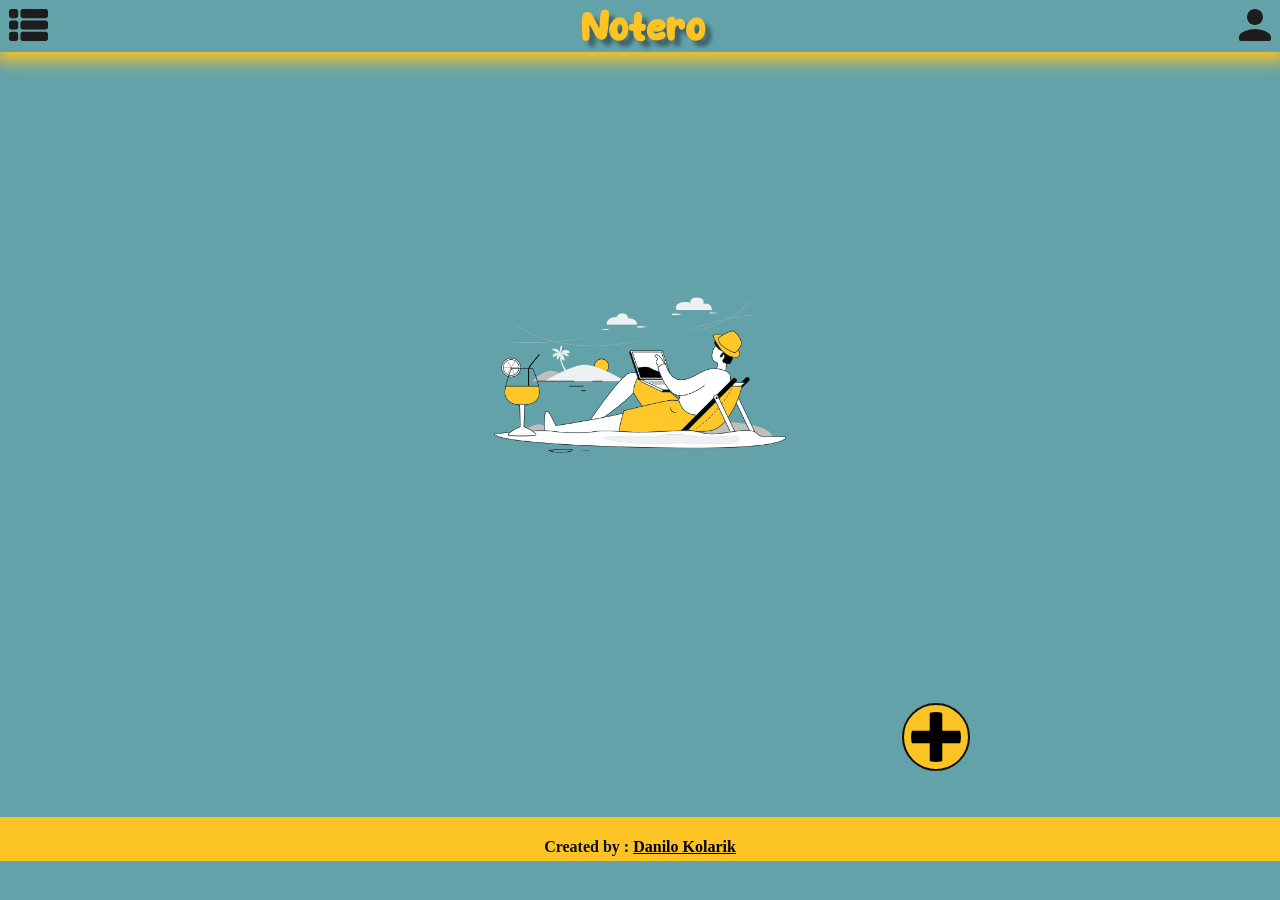
==== retojs/index.html @ c11a4eec "AjustandoResoluciones" ====
<!DOCTYPE html>
<html lang="en">
<head>
    <meta charset="UTF-8">
    <meta http-equiv="X-UA-Compatible" content="IE=edge">
    <meta name="viewport" content="width=device-width, initial-scale=1.0">
    <link rel="stylesheet" href="style.css">
    <title>Reto-03</title>
</head>
<body>
    <nav class="navbar flex">
        <a href="https://www.faebook.com"><img class="iconos" src="imagenes/usuario.svg" alt="usuario"></a>
        <h1 class="titulati">Notero</h1>
        <a href="https://www.faebook.com"><img class="iconos" src="imagenes/vermas.svg" alt="ver mas"></a>
    </nav>

  <div class="containerprincipal">

    <div class="contenido flex" id="ocultarlo">
        <a href="http://www.codearock.com/"><img class="pochoclos" src="imagenes/relax_beach_holidays_icon_192178.png" alt="pochoclos"></a>
    </div>
    <button class="botonagregar flex" id="ocultarelboton" onclick="mostrar();ocultar();"   href=""><img id="signomas" src="imagenes/signomas.svg" alt=""></button>

      <div class="agregaractividad flex oculto" id="botonmostrar">
        
    
        <form action="agregar una actividad" class="formularioactividad">
    
            <h3 class="tituloagregaractividad">Nueva tarea</h3>
            <hr>
    
            <h5>Nombre de la tarea</h5>
        <input type="text">
    
        <h5>tipo de tarea</h5>
        <input type="text">
    
        <h5>Descripcion</h5>
        <input type="text" class="agregardescripcion">
    
        <h5>Pioridad</h5>
        <input type="text">
    
        <hr>
    
           <div class="botonagregaractividad flex">
                 <a>cancelar</a>
                 <a>crear</a>
          </div>
        </form>
    
        </div>
  </div>


</div>

    <footer class="piedepag flex">
        <h4>Created by : <a href="https://www.instagram.com/danilo.kolarikk/"> Danilo Kolarik</a></h4>
    </footer>

    <script>
            function mostrar (){
               document.getElementById('botonmostrar').style.display='flex';
            }

            function ocultar (){
                document.getElementById('ocultarlo').style.display='none';
                document.getElementById('ocultarelboton').style.display='none'
            }
    </script>
</body>
</html>
---- retojs/style.css ----
body {background-color: #64a2aa;
margin: 0;
padding: 0;}

@font-face {
    font-family: fuente2 ;
    src: url(font/fuente2.ttf);
}

.flex {display: flex;}
.oculto {display: none;}

.center {text-align: center;
justify-content: center;}

.navbar {box-shadow: 1px 5px 15px 4px rgb(251,195,35);
justify-content: center;
height: 52px;
justify-content: space-between;
}

.titulati {color: rgb(251,195,35);
font-size: 32px;
margin-top: 9px;
font-family: fuente2;
text-shadow: 6px 6px 4px rgba(0,0,0,0.40);}

.iconos {height:32px;
margin-top: 9px;
margin-left: 9px;
margin-right: 9px;}

.contenido {
height: 85%;
justify-content: center;
align-items: center;
}

.containerprincipal {
height: 85vh;}

.pochoclos {width: 300px;
height: 300px;
}

.botonagregar {background-color: transparent;
border: none;
margin-left: 70%;
}

#signomas {height: 50px;
width: 50px;
background-color: #fbc323;
border:solid #111111 2px;
border-radius: 100%;
padding: 7px;
margin-right: 35px;}

.piedepag {background-color: #fbc323;
height: 44px;
justify-content: center;
color: #111111;
}

footer h4 a {text-decoration: none;
color: black;
text-decoration:underline;}

footer h4 a:hover {
font-size: 20px;
font-family: fuente2;
text-decoration: none;}

.tituloagregaractividad {margin:0px;
text-align: center;
font-size: 32px;}

.agregaractividad {
justify-content:center;
width: 100%;}

.formularioactividad {border: solid #fbc323;
box-shadow: 0px 10px 25px #fbc323;
height: 430px;
width: 65%;
margin: 55px;
padding: 25px;
}

.formularioactividad input {width: 97%;}

.agregardescripcion {height: 55px;}

.botonagregaractividad a {
height: 30px;
width: 100px;
background-color: transparent;
border: solid #fbc323 3px;
font-size:15px;
margin: 22px;
text-align:center;


}

.formularioactividad h5 {color: #fbc323;
margin-bottom: 5px;}

.formularioactividad button {margin: 25px 10px 25px 5px;
}

h5 {font-size: 15px;}
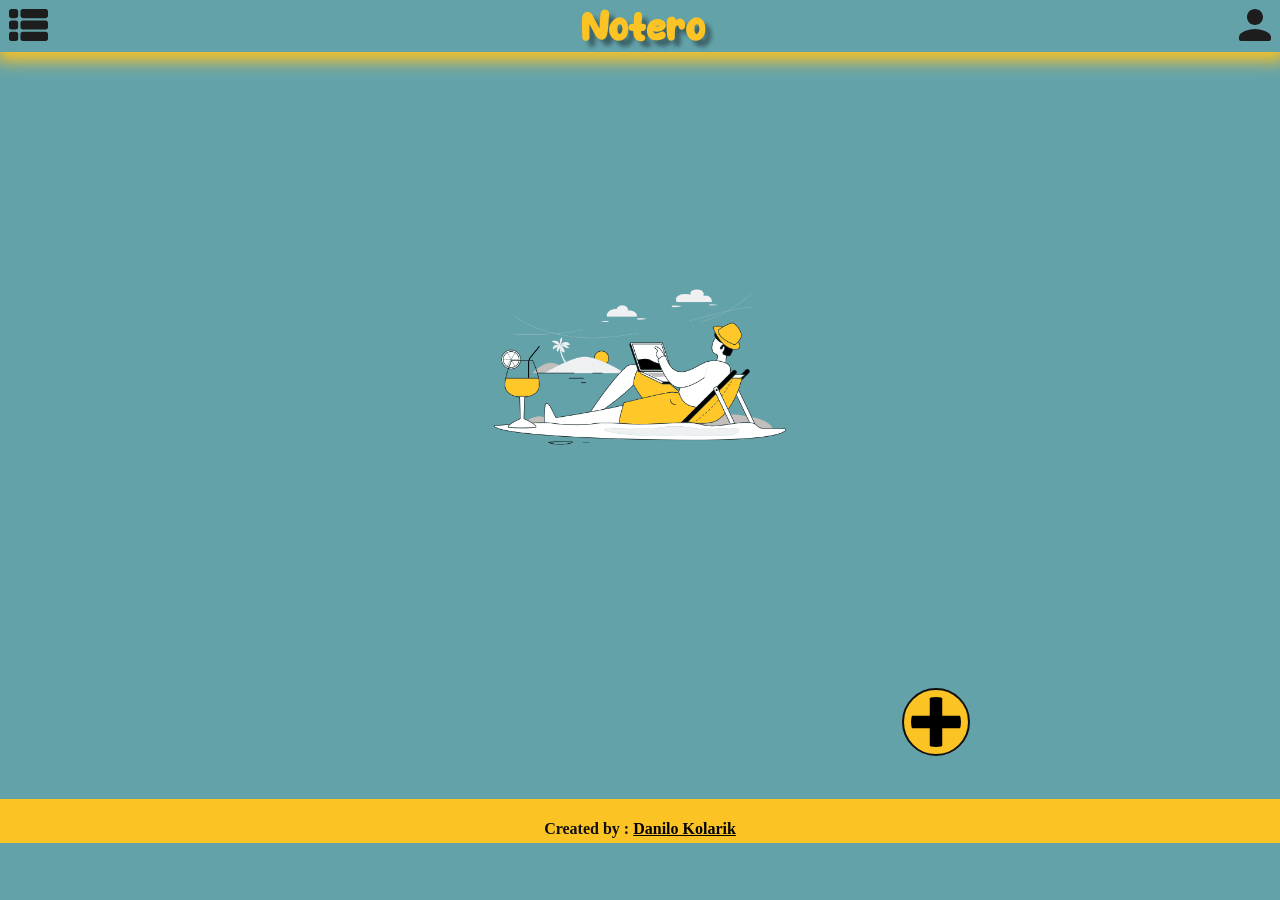
==== commit f5cc4017: "retoquesDeTexto" ====
--- a/retojs/index.html
+++ b/retojs/index.html
@@ -24,7 +24,7 @@
       <div class="agregaractividad flex oculto" id="botonmostrar">
         
     
-        <form action="agregar una actividad" class="formularioactividad">
+        <form action="agregar una actividad flex" class="formularioactividad">
     
             <h3 class="tituloagregaractividad">Nueva tarea</h3>
             <hr>
--- a/retojs/style.css
+++ b/retojs/style.css
@@ -37,7 +37,7 @@
 }
 
 .containerprincipal {
-height: 85vh;}
+height: 83vh;}
 
 .pochoclos {width: 300px;
 height: 300px;
@@ -73,7 +73,8 @@
 
 .tituloagregaractividad {margin:0px;
 text-align: center;
-font-size: 32px;}
+font-size: 32px;
+font-family: fuente2;}
 
 .agregaractividad {
 justify-content:center;
@@ -83,8 +84,9 @@
 box-shadow: 0px 10px 25px #fbc323;
 height: 430px;
 width: 65%;
-margin: 55px;
-padding: 25px;
+margin: 70px;
+padding: 17px;
+padding-bottom: 30px;
 }
 
 .formularioactividad input {width: 97%;}
@@ -97,6 +99,7 @@
 background-color: transparent;
 border: solid #fbc323 3px;
 font-size:15px;
+font-family: fuente2;
 margin: 22px;
 text-align:center;
 
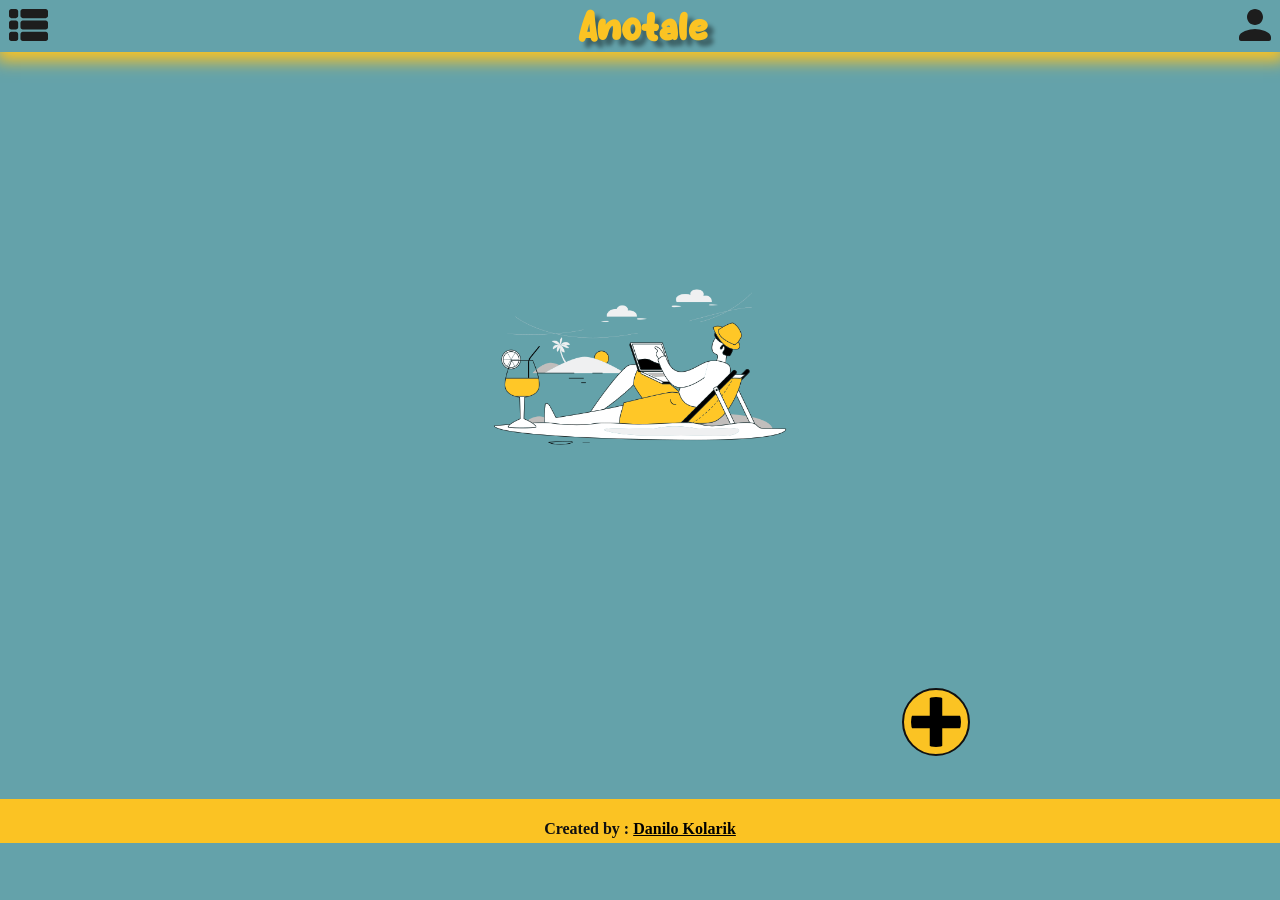
==== commit fc735ab9: "agregoHovers" ====
--- a/retojs/index.html
+++ b/retojs/index.html
@@ -10,7 +10,7 @@
 <body>
     <nav class="navbar flex">
         <a href="https://www.faebook.com"><img class="iconos" src="imagenes/usuario.svg" alt="usuario"></a>
-        <h1 class="titulati">Notero</h1>
+        <h1 class="titulati">Anotale</h1>
         <a href="https://www.faebook.com"><img class="iconos" src="imagenes/vermas.svg" alt="ver mas"></a>
     </nav>
 
--- a/retojs/style.css
+++ b/retojs/style.css
@@ -56,6 +56,7 @@
 padding: 7px;
 margin-right: 35px;}
 
+
 .piedepag {background-color: #fbc323;
 height: 44px;
 justify-content: center;
@@ -77,8 +78,8 @@
 font-family: fuente2;}
 
 .agregaractividad {
-justify-content:center;
-width: 100%;}
+width: 80%;
+margin: 10px;}
 
 .formularioactividad {border: solid #fbc323;
 box-shadow: 0px 10px 25px #fbc323;
@@ -94,16 +95,22 @@
 .agregardescripcion {height: 55px;}
 
 .botonagregaractividad a {
-height: 30px;
+height: auto;
 width: 100px;
+padding: 3px;
 background-color: transparent;
 border: solid #fbc323 3px;
 font-size:15px;
 font-family: fuente2;
 margin: 22px;
 text-align:center;
+}
 
-
+.botonagregaractividad a:hover {
+    font-size: 17px;
+    background-color: #fbc323;
+    color:#111111;
+    width: 150px;
 }
 
 .formularioactividad h5 {color: #fbc323;
@@ -112,4 +119,5 @@
 .formularioactividad button {margin: 25px 10px 25px 5px;
 }
 
-h5 {font-size: 15px;}+h5 {font-size: 15px;}
+
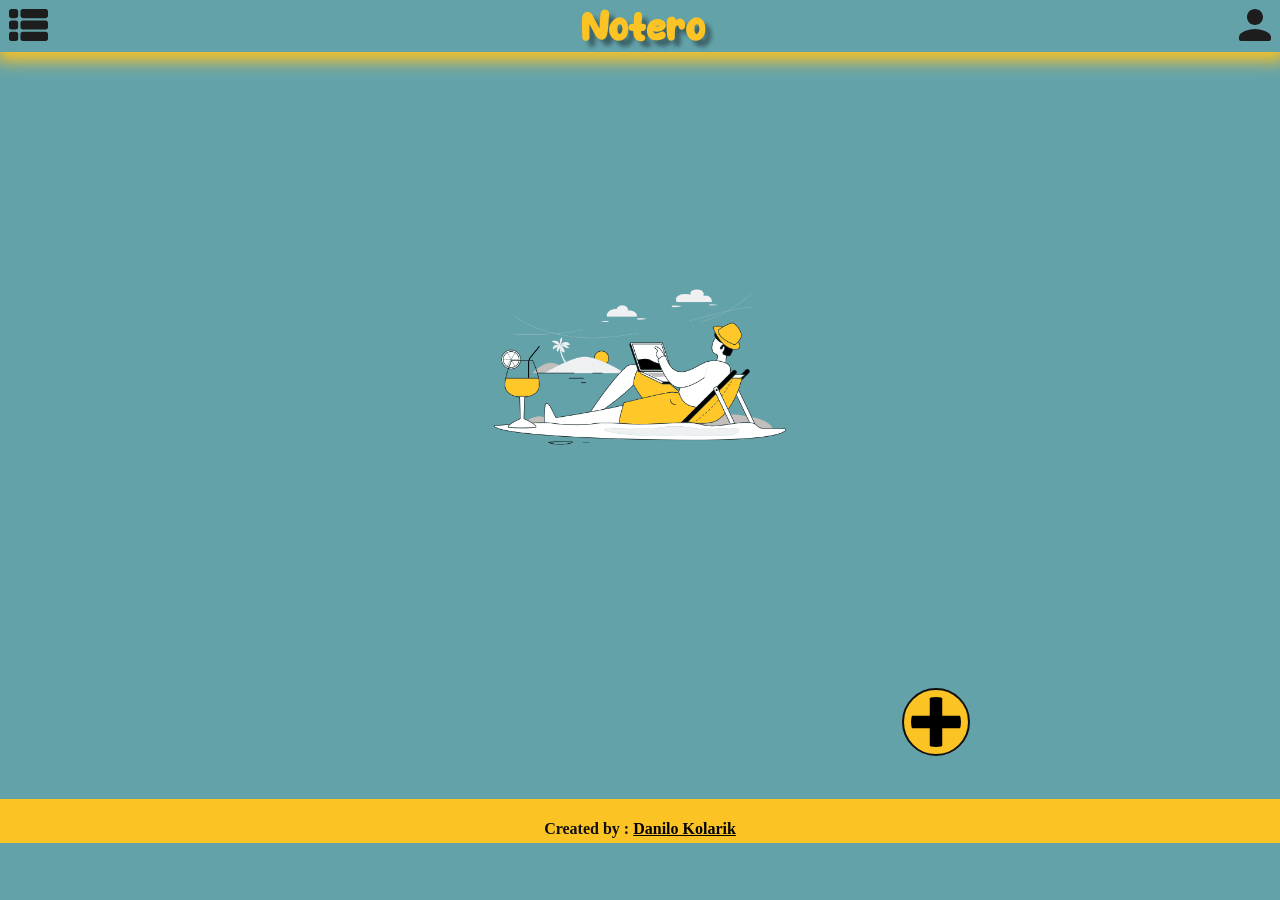
==== commit de06e770: "solucionando" ====
--- a/retojs/index.html
+++ b/retojs/index.html
@@ -10,38 +10,40 @@
 <body>
     <nav class="navbar flex">
         <a href="https://www.faebook.com"><img class="iconos" src="imagenes/usuario.svg" alt="usuario"></a>
-        <h1 class="titulati">Anotale</h1>
+        <h1 class="titulati">Notero</h1>
         <a href="https://www.faebook.com"><img class="iconos" src="imagenes/vermas.svg" alt="ver mas"></a>
     </nav>
 
   <div class="containerprincipal">
 
-    <div class="contenido flex" id="ocultarlo">
+    <div class="contenido flex" id="ocultarambos">
         <a href="http://www.codearock.com/"><img class="pochoclos" src="imagenes/relax_beach_holidays_icon_192178.png" alt="pochoclos"></a>
     </div>
-    <button class="botonagregar flex" id="ocultarelboton" onclick="mostrar();ocultar();"   href=""><img id="signomas" src="imagenes/signomas.svg" alt=""></button>
 
-      <div class="agregaractividad flex oculto" id="botonmostrar">
+     <div id="ocultarboton"><button class="botonagregar" id="ocultarambos" onclick='ocultarlos();mostrar();ocultarelboton();'><img id="signomas" src="imagenes/signomas.svg" alt=""></button></div>
+
+
+      <div class="agregaractividad flex oculto" id="mostraragregar">
         
     
-        <form action="agregar una actividad flex" class="formularioactividad">
+        <form action="agregar una actividad" class="formularioactividad">
     
             <h3 class="tituloagregaractividad">Nueva tarea</h3>
             <hr>
     
             <h5>Nombre de la tarea</h5>
-        <input type="text">
+            <input type="text">
     
-        <h5>tipo de tarea</h5>
-        <input type="text">
+            <h5>tipo de tarea</h5>
+            <input type="text">
     
-        <h5>Descripcion</h5>
-        <input type="text" class="agregardescripcion">
+            <h5>Descripcion</h5>
+            <input type="text" class="agregardescripcion">
     
-        <h5>Pioridad</h5>
-        <input type="text">
+            <h5>Pioridad</h5>
+            <input type="text">
     
-        <hr>
+            <hr>
     
            <div class="botonagregaractividad flex">
                  <a>cancelar</a>
@@ -61,12 +63,15 @@
 
     <script>
             function mostrar (){
-               document.getElementById('botonmostrar').style.display='flex';
+               document.getElementById('mostraragregar').style.display='flex';
             }
 
-            function ocultar (){
-                document.getElementById('ocultarlo').style.display='none';
-                document.getElementById('ocultarelboton').style.display='none'
+            function ocultarlos () {
+                document.getElementById('ocultarambos').style.display='none';
+            }
+
+            function ocultarelboton () {
+                document.getElementById('ocultarboton').style.display='none';
             }
     </script>
 </body>
--- a/retojs/style.css
+++ b/retojs/style.css
@@ -17,6 +17,8 @@
 justify-content: center;
 height: 52px;
 justify-content: space-between;
+width: auto;
+min-width: auto;
 }
 
 .titulati {color: rgb(251,195,35);
@@ -37,7 +39,10 @@
 }
 
 .containerprincipal {
-height: 83vh;}
+height: 83vh;
+width: auto;
+justify-content: center;
+}
 
 .pochoclos {width: 300px;
 height: 300px;
@@ -59,6 +64,7 @@
 
 .piedepag {background-color: #fbc323;
 height: 44px;
+min-width: 400px;
 justify-content: center;
 color: #111111;
 }
@@ -78,13 +84,13 @@
 font-family: fuente2;}
 
 .agregaractividad {
-width: 80%;
-margin: 10px;}
+justify-content: center;
+}
 
 .formularioactividad {border: solid #fbc323;
 box-shadow: 0px 10px 25px #fbc323;
-height: 430px;
-width: 65%;
+height: 435px;
+width: 250px;
 margin: 70px;
 padding: 17px;
 padding-bottom: 30px;
@@ -95,7 +101,7 @@
 .agregardescripcion {height: 55px;}
 
 .botonagregaractividad a {
-height: auto;
+height: 20px;
 width: 100px;
 padding: 3px;
 background-color: transparent;
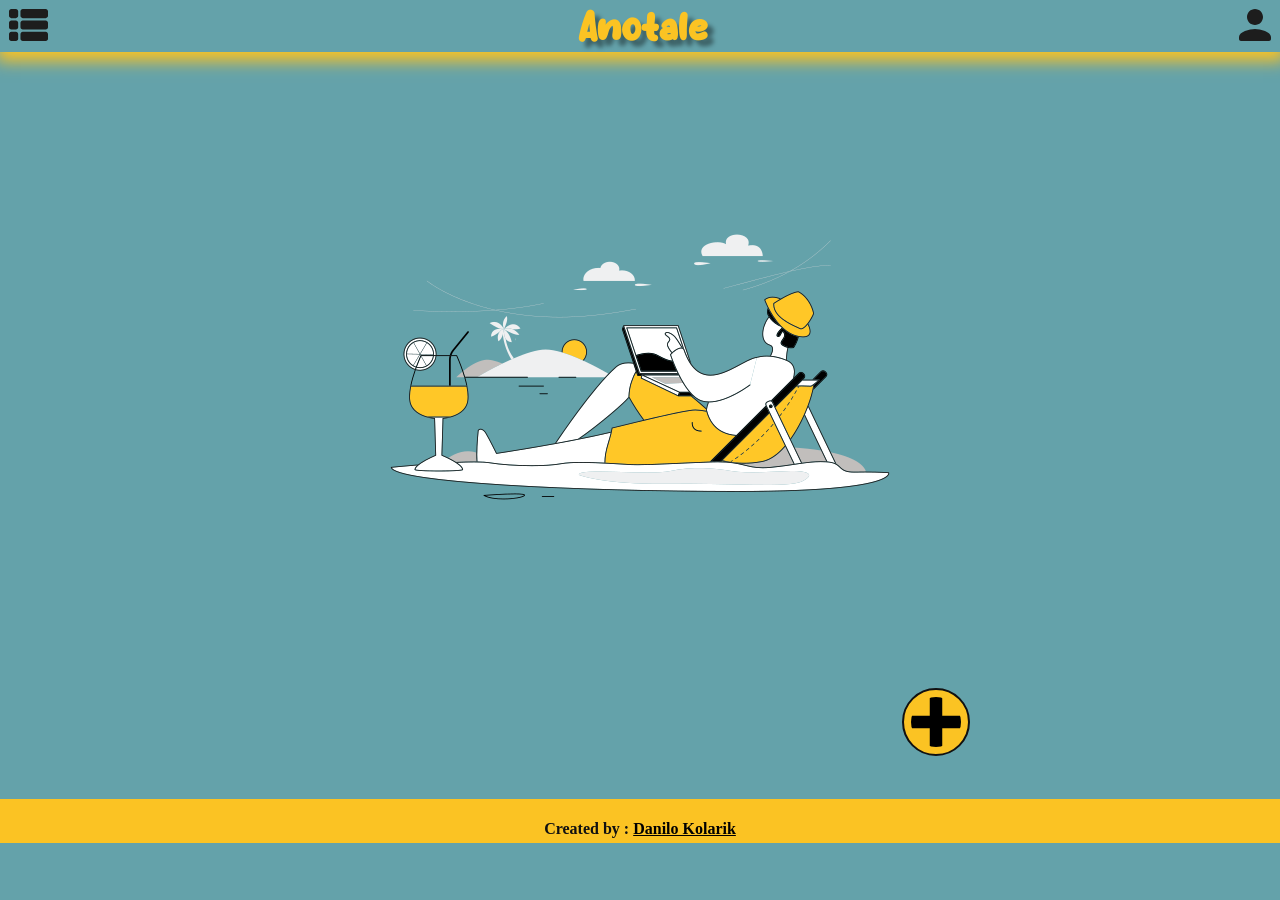
==== commit f506166b: "rotoquesnocturnos" ====
--- a/retojs/index.html
+++ b/retojs/index.html
@@ -10,7 +10,7 @@
 <body>
     <nav class="navbar flex">
         <a href="https://www.faebook.com"><img class="iconos" src="imagenes/usuario.svg" alt="usuario"></a>
-        <h1 class="titulati">Notero</h1>
+        <h1 class="titulati">Anotale</h1>
         <a href="https://www.faebook.com"><img class="iconos" src="imagenes/vermas.svg" alt="ver mas"></a>
     </nav>
 
@@ -46,7 +46,7 @@
             <hr>
     
            <div class="botonagregaractividad flex">
-                 <a>cancelar</a>
+                 <a onclick="ocultarrellenar();">cancelar</a>
                  <a>crear</a>
           </div>
         </form>
@@ -73,6 +73,12 @@
             function ocultarelboton () {
                 document.getElementById('ocultarboton').style.display='none';
             }
+
+            function ocultarrellenar () {
+                document.getElementById('mostraragregar').style.display='none';
+                document.getElementById('ocultarambos').style.display='flex';
+                document.getElementById('ocultarboton').style.display='flex';
+            }
     </script>
 </body>
 </html>
--- a/retojs/style.css
+++ b/retojs/style.css
@@ -1,6 +1,7 @@
 body {background-color: #64a2aa;
 margin: 0;
-padding: 0;}
+padding:0;
+}
 
 @font-face {
     font-family: fuente2 ;
@@ -17,8 +18,6 @@
 justify-content: center;
 height: 52px;
 justify-content: space-between;
-width: auto;
-min-width: auto;
 }
 
 .titulati {color: rgb(251,195,35);
@@ -34,18 +33,20 @@
 
 .contenido {
 height: 85%;
+width: 100%;
 justify-content: center;
 align-items: center;
 }
 
 .containerprincipal {
 height: 83vh;
-width: auto;
+width: 100%;
 justify-content: center;
 }
 
-.pochoclos {width: 300px;
-height: 300px;
+.pochoclos {
+width: 100%;
+height: 100%;
 }
 
 .botonagregar {background-color: transparent;
@@ -64,7 +65,6 @@
 
 .piedepag {background-color: #fbc323;
 height: 44px;
-min-width: 400px;
 justify-content: center;
 color: #111111;
 }
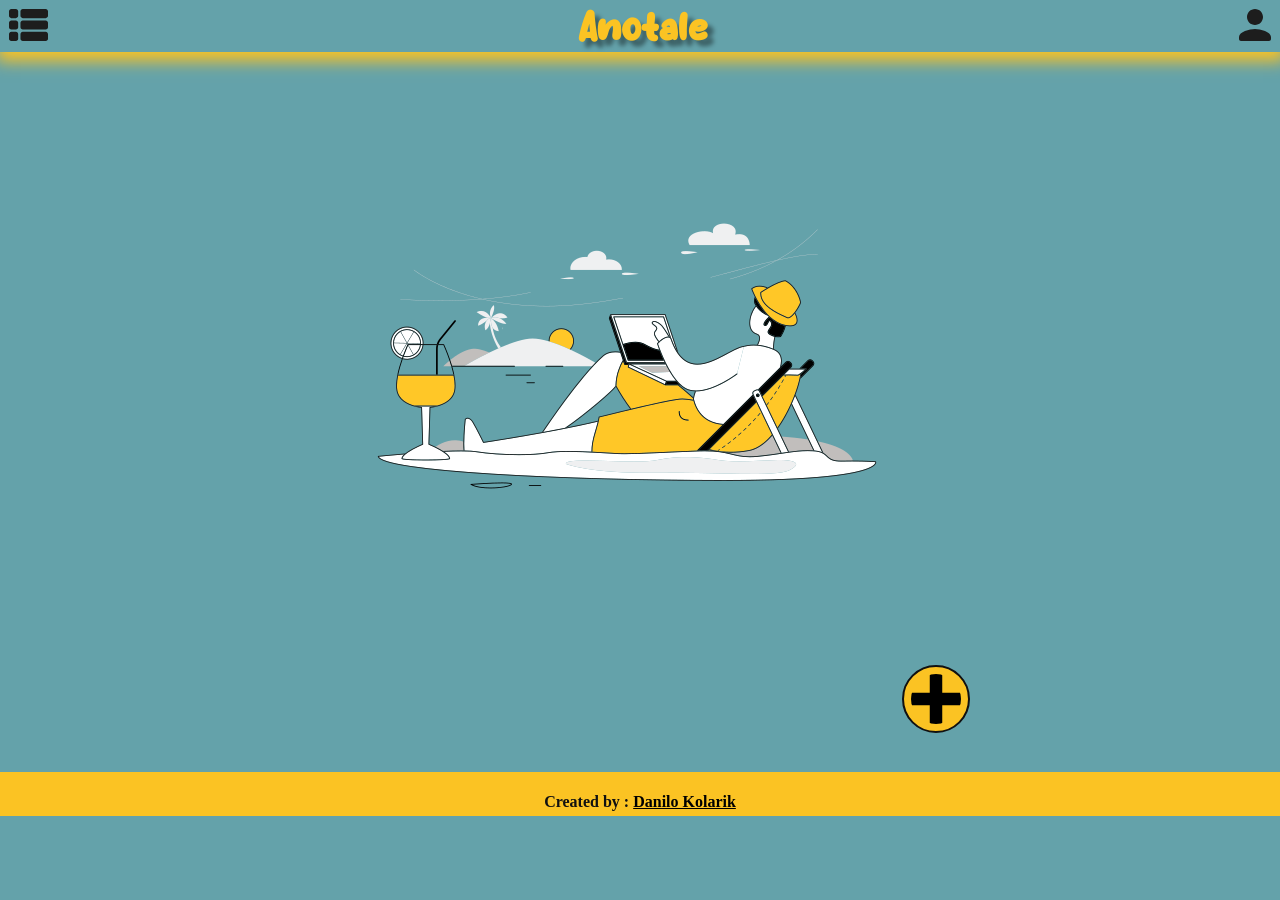
==== commit 4bcb9019: "aunMasCss" ====
--- a/retojs/index.html
+++ b/retojs/index.html
@@ -34,9 +34,16 @@
             <h5>Nombre de la tarea</h5>
             <input type="text">
     
-            <h5>tipo de tarea</h5>
-            <input type="text">
-    
+            <h5>Tipo de tarea</h5>
+            <select name="seleccione" id="">
+               <option value="Seleccione"></option> 
+               <option value="Hogarña">Hogareña</option>
+               <option value="Laboral">Laboral</option>
+               <option value="Estudio">Estudio</option>
+               <option value="Bienestar">Bienestar</option>
+            
+            </select> 
+              
             <h5>Descripcion</h5>
             <input type="text" class="agregardescripcion">
     
@@ -46,8 +53,8 @@
             <hr>
     
            <div class="botonagregaractividad flex">
-                 <a onclick="ocultarrellenar();">cancelar</a>
-                 <a>crear</a>
+                 <a id="botoncancelar" onclick="ocultarrellenar();">cancelar</a>
+                 <a id=botoncrear >crear</a>
           </div>
         </form>
     
--- a/retojs/style.css
+++ b/retojs/style.css
@@ -33,13 +33,14 @@
 
 .contenido {
 height: 85%;
-width: 100%;
+width: 98%;
 justify-content: center;
 align-items: center;
+
 }
 
 .containerprincipal {
-height: 83vh;
+height: 80vh;
 width: 100%;
 justify-content: center;
 }
@@ -67,6 +68,7 @@
 height: 44px;
 justify-content: center;
 color: #111111;
+width: 100%;
 }
 
 footer h4 a {text-decoration: none;
@@ -96,27 +98,34 @@
 padding-bottom: 30px;
 }
 
-.formularioactividad input {width: 97%;}
+.formularioactividad input{width: 97%; border: solid black 2px;
+background-color: #80808091;
+font-size: 15px;}
+
+.formularioactividad select {background-color: #fbc1234d;
+font-size: 15px;
+border: solid black 2px;
+}
 
 .agregardescripcion {height: 55px;}
 
 .botonagregaractividad a {
 height: 20px;
 width: 100px;
-padding: 3px;
-background-color: transparent;
-border: solid #fbc323 3px;
+padding: 5px;
+border: #111111 solid ;
 font-size:15px;
 font-family: fuente2;
 margin: 22px;
 text-align:center;
+color: black;
+border-radius: 20px;
 }
 
 .botonagregaractividad a:hover {
     font-size: 17px;
     background-color: #fbc323;
     color:#111111;
-    width: 150px;
 }
 
 .formularioactividad h5 {color: #fbc323;
@@ -127,3 +136,12 @@
 
 h5 {font-size: 15px;}
 
+hr {
+    height: 2px;
+    background-color:#fbc323;
+    border: none;
+}
+
+
+#botoncancelar{background-color: rgba(255, 0, 0, 0.685);}
+#botoncrear {background-color: rgba(0, 128, 0, 0.568);}
